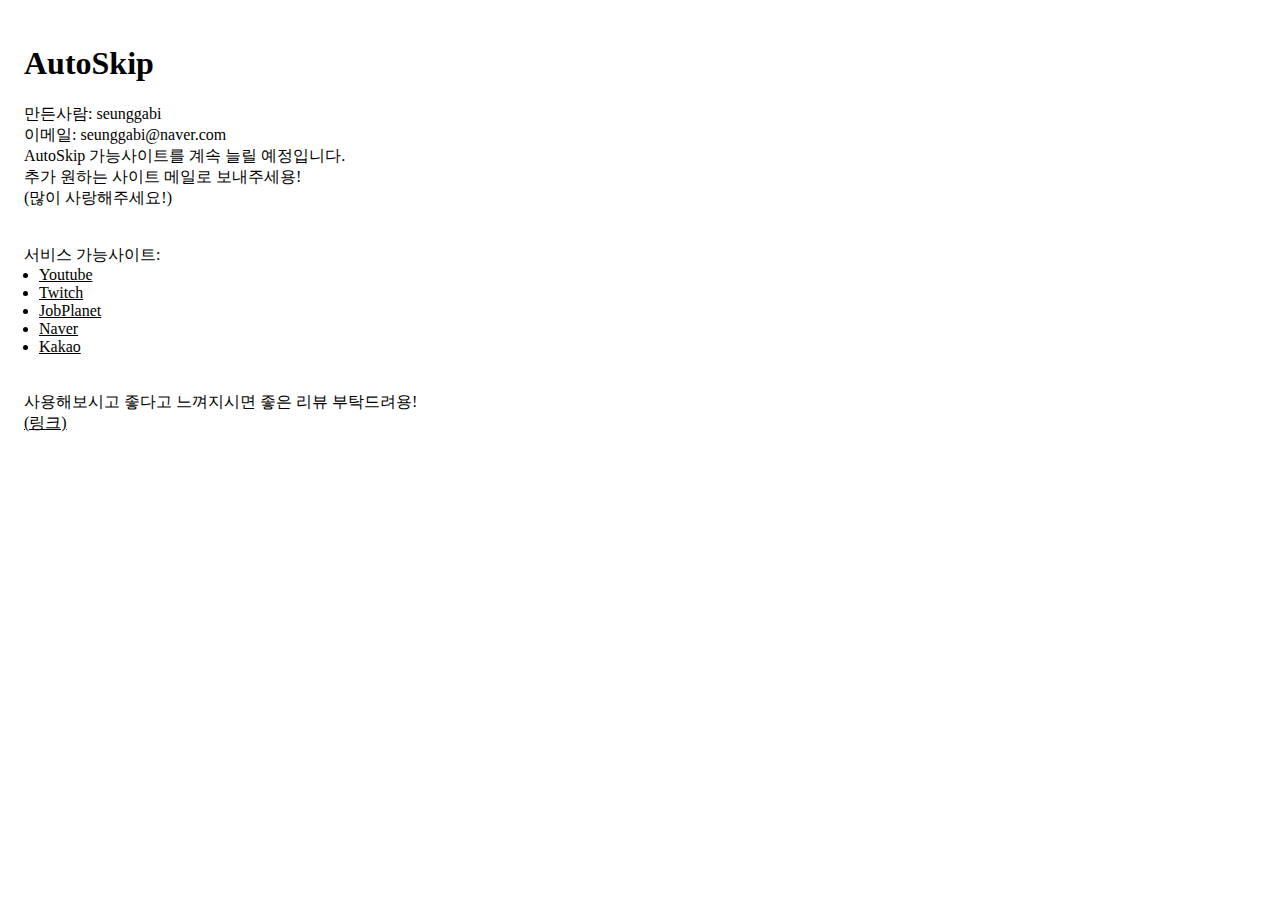
==== popup.html @ 4fdfc6c7 "add kakao" ====
<!doctype html>
<html>
  <head>
    <meta charset="UTF-8" />
    <style>
      body {
        width: 400px;
        padding: 1rem;
      }
      ul, li {
        padding: 0;
        margin: 0;
      }
      li {
        margin-left: 15px;
      }
      a {
        color: black;
      }
    </style>
  </head>
  <body>
    <h1>AutoSkip</h1>
    <div>만든사람: seunggabi</div>
    <div>이메일: seunggabi@naver.com</div>
    <div>AutoSkip 가능사이트를 계속 늘릴 예정입니다.
    <div>추가 원하는 사이트 메일로 보내주세용!</div>
    <div>(많이 사랑해주세요!)</div>
    <br/>
    <br/>
    <div>서비스 가능사이트:</div>
    <ul>
      <li><a href="https://www.youtube.com/" target="_blank">Youtube</a></li>
      <li><a href="https://www.twitch.tv/" target="_blank">Twitch</a></li>
      <li><a href="https://www.jobplanet.co.kr/" target="_blank">JobPlanet</a></li>
      <li><a href="https://tv.naver.com/" target="_blank">Naver</a></li>
      <li><a href="https://tv.kakao.com/" target="_blank">Kakao</a></li>
    </ul>
    <br/>
    <br/>
    <div>
      사용해보시고 좋다고 느껴지시면 좋은 리뷰 부탁드려용!
      <a href="https://chrome.google.com/webstore/detail/autoskip/bmiijndgbkepjhffnidelmdkagfgcnil/reviews?hl=ko"
        target="_blank">(링크)</a>
    </div>
  </body>
</html>
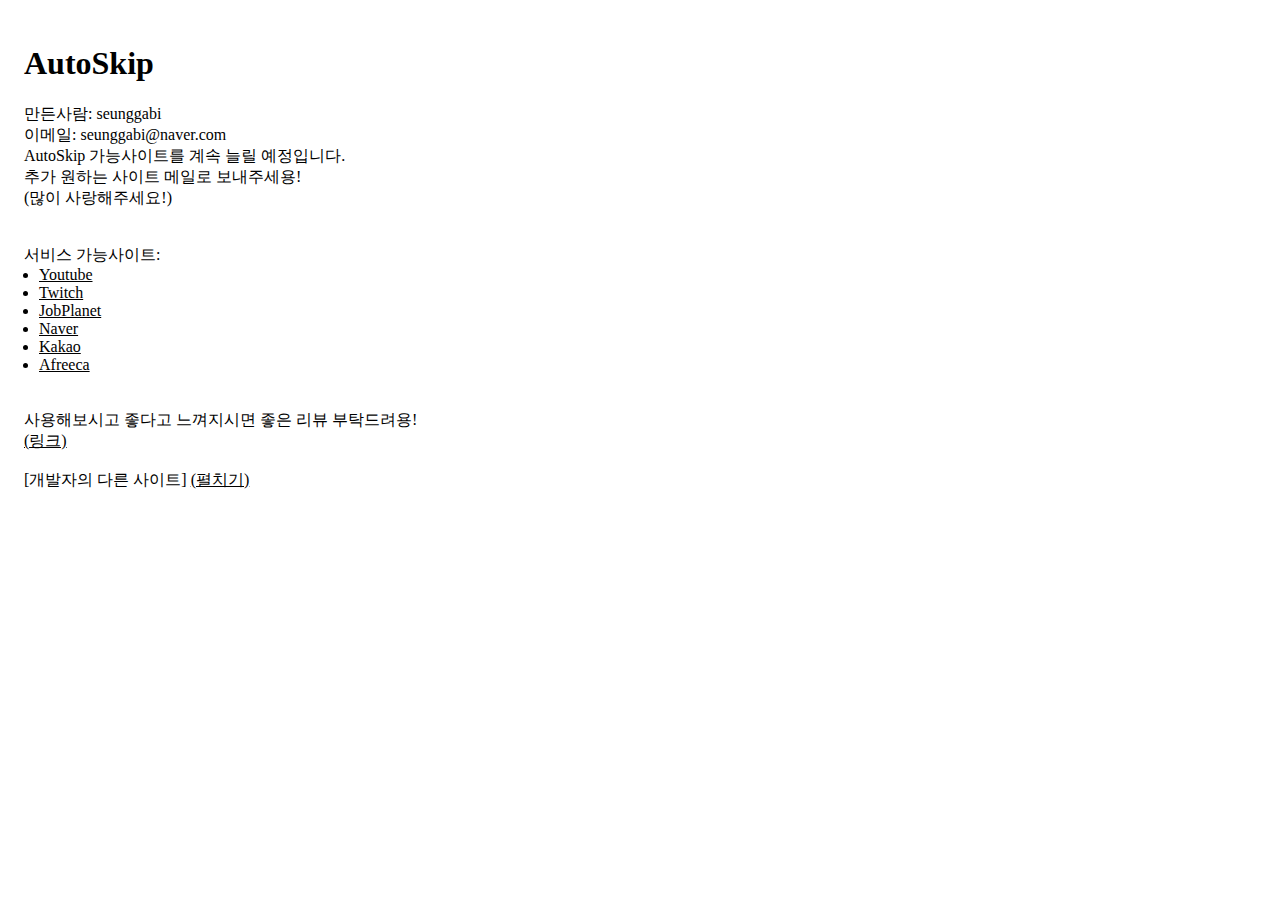
==== commit b1336265: "Merge branch 'develop' of https://github.com/seunggabi/auto-skip into develop" ====
--- a/popup.html
+++ b/popup.html
@@ -17,7 +17,11 @@
       a {
         color: black;
       }
+      .hidden {
+        display: none;
+      }
     </style>
+    <script src="popup_script.js"></script>
   </head>
   <body>
     <h1>AutoSkip</h1>
@@ -35,6 +39,7 @@
       <li><a href="https://www.jobplanet.co.kr/" target="_blank">JobPlanet</a></li>
       <li><a href="https://tv.naver.com/" target="_blank">Naver</a></li>
       <li><a href="https://tv.kakao.com/" target="_blank">Kakao</a></li>
+      <li><a href="http://www.afreecatv.com/" target="_blank">Afreeca</a></li>
     </ul>
     <br/>
     <br/>
@@ -43,5 +48,12 @@
       <a href="https://chrome.google.com/webstore/detail/autoskip/bmiijndgbkepjhffnidelmdkagfgcnil/reviews?hl=ko"
         target="_blank">(링크)</a>
     </div>
+    <br/>
+    <div>
+      [개발자의 다른 사이트] <a href="#" onclick=toggleSiteList()>(펼치기)</a>
+      <div id="siteList" class="hidden">
+        - <a href="http://ExcelMergeTool.com" target="_blank">Excel Merge Tool</a>
+      </div>
+    </div>
   </body>
 </html>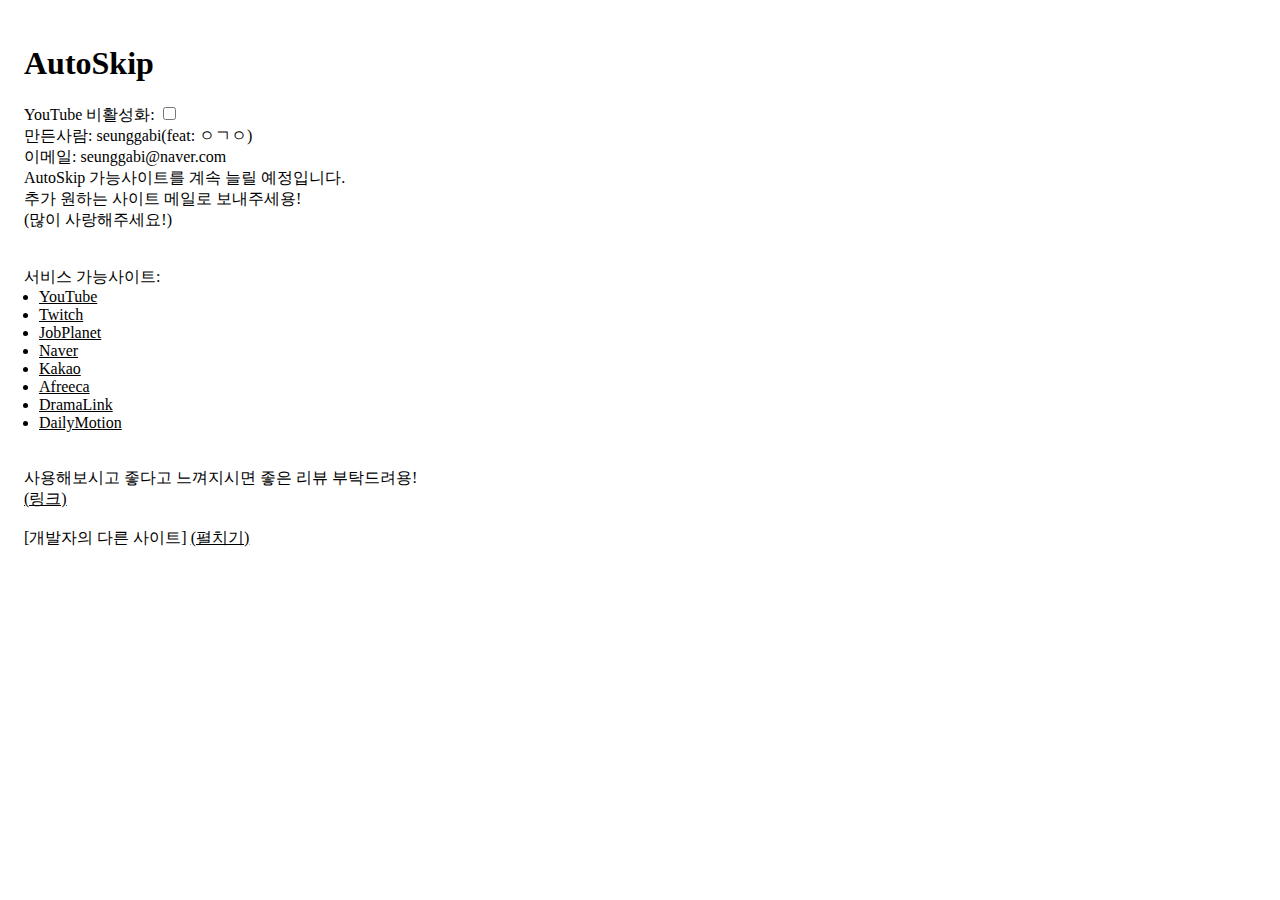
==== commit fb124739: "Youtube ===> YouTube https://tv.naver.com ===> http://tv.naver.com" ====
--- a/popup.html
+++ b/popup.html
@@ -21,11 +21,13 @@
         display: none;
       }
     </style>
+    <script src="config.js"></script>
     <script src="popup_script.js"></script>
   </head>
   <body>
     <h1>AutoSkip</h1>
-    <div>만든사람: seunggabi</div>
+    <div>YouTube 비활성화: <input id="disableCheckbox" type="checkbox"></div>
+    <div>만든사람: seunggabi(feat: ㅇㄱㅇ)</div>
     <div>이메일: seunggabi@naver.com</div>
     <div>AutoSkip 가능사이트를 계속 늘릴 예정입니다.
     <div>추가 원하는 사이트 메일로 보내주세용!</div>
@@ -34,12 +36,14 @@
     <br/>
     <div>서비스 가능사이트:</div>
     <ul>
-      <li><a href="https://www.youtube.com/" target="_blank">Youtube</a></li>
+      <li><a href="https://www.youtube.com/" target="_blank">YouTube</a></li>
       <li><a href="https://www.twitch.tv/" target="_blank">Twitch</a></li>
       <li><a href="https://www.jobplanet.co.kr/" target="_blank">JobPlanet</a></li>
-      <li><a href="https://tv.naver.com/" target="_blank">Naver</a></li>
+      <li><a href="http://tv.naver.com/" target="_blank">Naver</a></li>
       <li><a href="https://tv.kakao.com/" target="_blank">Kakao</a></li>
       <li><a href="http://www.afreecatv.com/" target="_blank">Afreeca</a></li>
+      <li><a href="http://www.dramalink.net/" target="_blank">DramaLink</a></li>
+      <li><a href="http://www.dailymotion.com/" target="_blank">DailyMotion</a></li>
     </ul>
     <br/>
     <br/>
@@ -50,7 +54,7 @@
     </div>
     <br/>
     <div>
-      [개발자의 다른 사이트] <a href="#" onclick=toggleSiteList()>(펼치기)</a>
+      [개발자의 다른 사이트] <a id="siteListButton" href="#">(펼치기)</a>
       <div id="siteList" class="hidden">
         - <a href="http://ExcelMergeTool.com" target="_blank">Excel Merge Tool</a>
       </div>
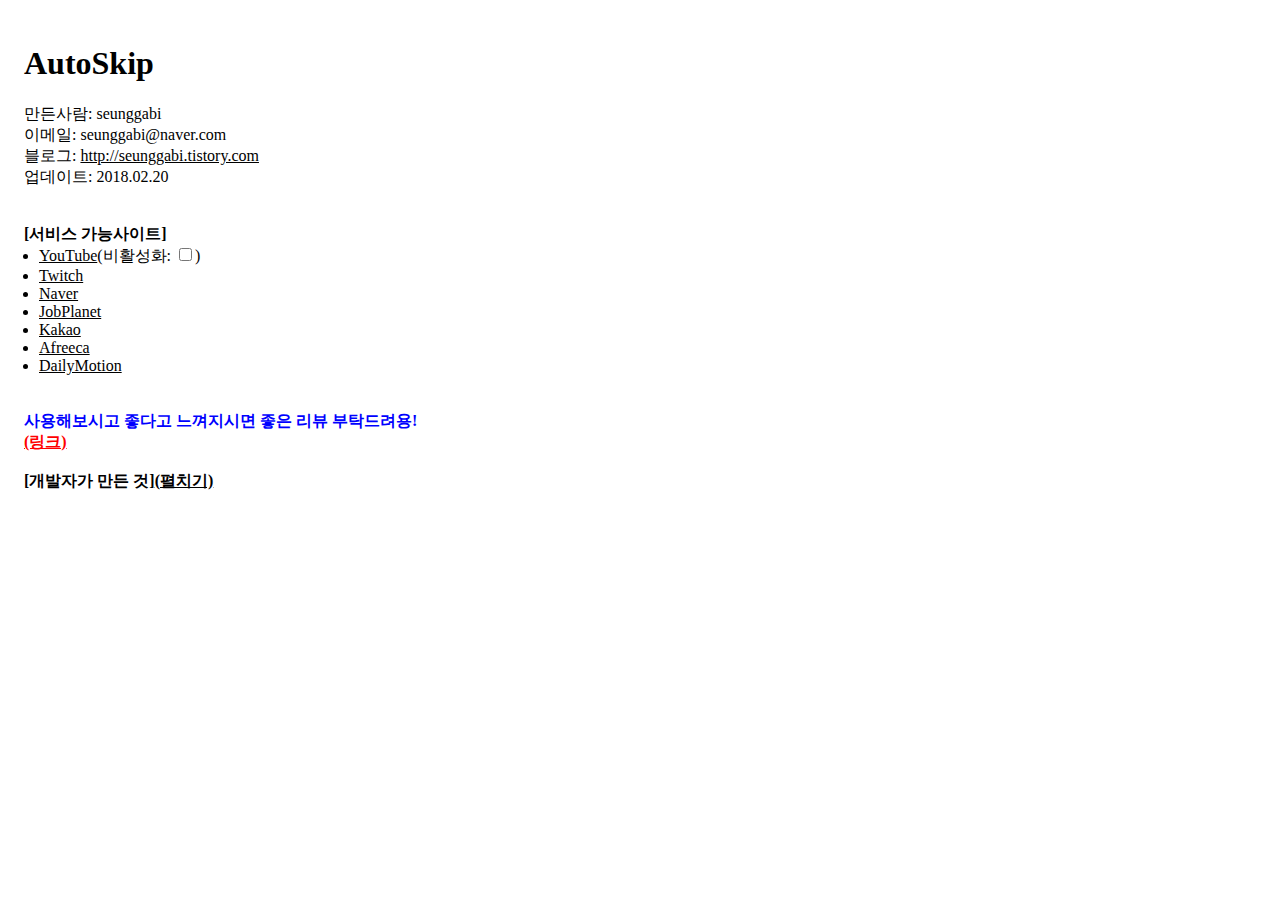
==== commit ec9892f5: "update: auto-refresh" ====
--- a/popup.html
+++ b/popup.html
@@ -4,21 +4,30 @@
     <meta charset="UTF-8" />
     <style>
       body {
-        width: 400px;
-        padding: 1rem;
+        width:400px;
+        padding:1rem;
       }
       ul, li {
-        padding: 0;
-        margin: 0;
+        padding:0;
+        margin:0;
       }
       li {
-        margin-left: 15px;
+        margin-left:15px;
       }
       a {
-        color: black;
+        color:black;
       }
       .hidden {
-        display: none;
+        display:none;
+      }
+      .bold {
+        font-weight:bold;
+      }
+      .blue {
+        color: blue;
+      }
+      .red {
+        color: red;
       }
     </style>
     <script src="config.js"></script>
@@ -26,37 +35,37 @@
   </head>
   <body>
     <h1>AutoSkip</h1>
-    <div>YouTube 비활성화: <input id="disableCheckbox" type="checkbox"></div>
-    <div>만든사람: seunggabi(feat: ㅇㄱㅇ)</div>
+    <div>만든사람: seunggabi</div>
     <div>이메일: seunggabi@naver.com</div>
-    <div>AutoSkip 가능사이트를 계속 늘릴 예정입니다.
-    <div>추가 원하는 사이트 메일로 보내주세용!</div>
-    <div>(많이 사랑해주세요!)</div>
+    <div>블로그: <a href="http://seunggabi.tistory.com" target="_blank">http://seunggabi.tistory.com</a></div>
+    <div>업데이트: 2018.02.20</div>
     <br/>
     <br/>
-    <div>서비스 가능사이트:</div>
+    <div class="bold">[서비스 가능사이트]</div>
     <ul>
-      <li><a href="https://www.youtube.com/" target="_blank">YouTube</a></li>
+      <li><a href="https://www.youtube.com/" target="_blank">YouTube</a>(비활성화: <input id="disableCheckbox" type="checkbox">)</li>
       <li><a href="https://www.twitch.tv/" target="_blank">Twitch</a></li>
+      <li><a href="http://tv.naver.com/" target="_blank">Naver</a></li>
       <li><a href="https://www.jobplanet.co.kr/" target="_blank">JobPlanet</a></li>
-      <li><a href="http://tv.naver.com/" target="_blank">Naver</a></li>
       <li><a href="https://tv.kakao.com/" target="_blank">Kakao</a></li>
       <li><a href="http://www.afreecatv.com/" target="_blank">Afreeca</a></li>
-      <li><a href="http://www.dramalink.net/" target="_blank">DramaLink</a></li>
       <li><a href="http://www.dailymotion.com/" target="_blank">DailyMotion</a></li>
     </ul>
     <br/>
     <br/>
     <div>
-      사용해보시고 좋다고 느껴지시면 좋은 리뷰 부탁드려용!
+      <span class="bold blue">사용해보시고 좋다고 느껴지시면 좋은 리뷰 부탁드려용!</span>
       <a href="https://chrome.google.com/webstore/detail/autoskip/bmiijndgbkepjhffnidelmdkagfgcnil/reviews?hl=ko"
-        target="_blank">(링크)</a>
+        target="_blank" class="bold red">(링크)</a>
     </div>
     <br/>
     <div>
-      [개발자의 다른 사이트] <a id="siteListButton" href="#">(펼치기)</a>
+      <div class="bold">
+        [개발자가 만든 것]<a id="siteListButton" href="#">(펼치기)</a>
+      </div>
       <div id="siteList" class="hidden">
-        - <a href="http://ExcelMergeTool.com" target="_blank">Excel Merge Tool</a>
+        - <a href="http://ExcelMergeTool.com" target="_blank">ExcelMergeTool</a><br>
+        - <a href="https://chrome.google.com/webstore/detail/autorefresh/odipbppcfaaedgdlljgjdfneogahefoj?hl=ko" target="_blank">AutoRefresh</a>
       </div>
     </div>
   </body>
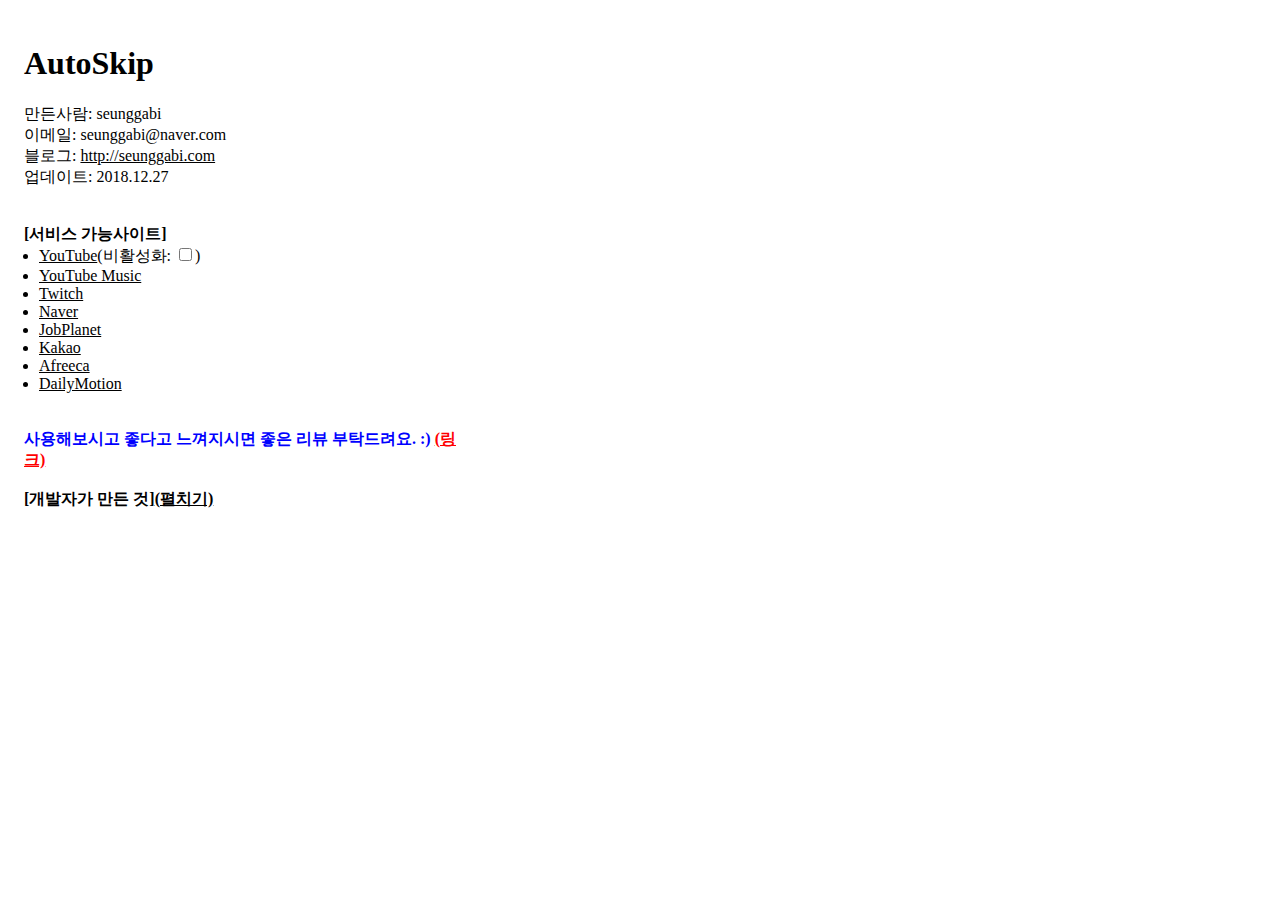
==== commit 264679d6: "feat: add youtube music" ====
--- a/popup.html
+++ b/popup.html
@@ -4,7 +4,7 @@
     <meta charset="UTF-8" />
     <style>
       body {
-        width:400px;
+        width:450px;
         padding:1rem;
       }
       ul, li {
@@ -37,13 +37,14 @@
     <h1>AutoSkip</h1>
     <div>만든사람: seunggabi</div>
     <div>이메일: seunggabi@naver.com</div>
-    <div>블로그: <a href="http://seunggabi.tistory.com" target="_blank">http://seunggabi.tistory.com</a></div>
-    <div>업데이트: 2018.02.20</div>
+    <div>블로그: <a href="http://seunggabi.tistory.com" target="_blank">http://seunggabi.com</a></div>
+    <div>업데이트: 2018.12.27</div>
     <br/>
     <br/>
     <div class="bold">[서비스 가능사이트]</div>
     <ul>
       <li><a href="https://www.youtube.com/" target="_blank">YouTube</a>(비활성화: <input id="disableCheckbox" type="checkbox">)</li>
+      <li><a href="https://www.music.youtube.com/" target="_blank">YouTube Music</a></li>
       <li><a href="https://www.twitch.tv/" target="_blank">Twitch</a></li>
       <li><a href="http://tv.naver.com/" target="_blank">Naver</a></li>
       <li><a href="https://www.jobplanet.co.kr/" target="_blank">JobPlanet</a></li>
@@ -54,7 +55,7 @@
     <br/>
     <br/>
     <div>
-      <span class="bold blue">사용해보시고 좋다고 느껴지시면 좋은 리뷰 부탁드려용!</span>
+      <span class="bold blue">사용해보시고 좋다고 느껴지시면 좋은 리뷰 부탁드려요. :)</span>
       <a href="https://chrome.google.com/webstore/detail/autoskip/bmiijndgbkepjhffnidelmdkagfgcnil/reviews?hl=ko"
         target="_blank" class="bold red">(링크)</a>
     </div>
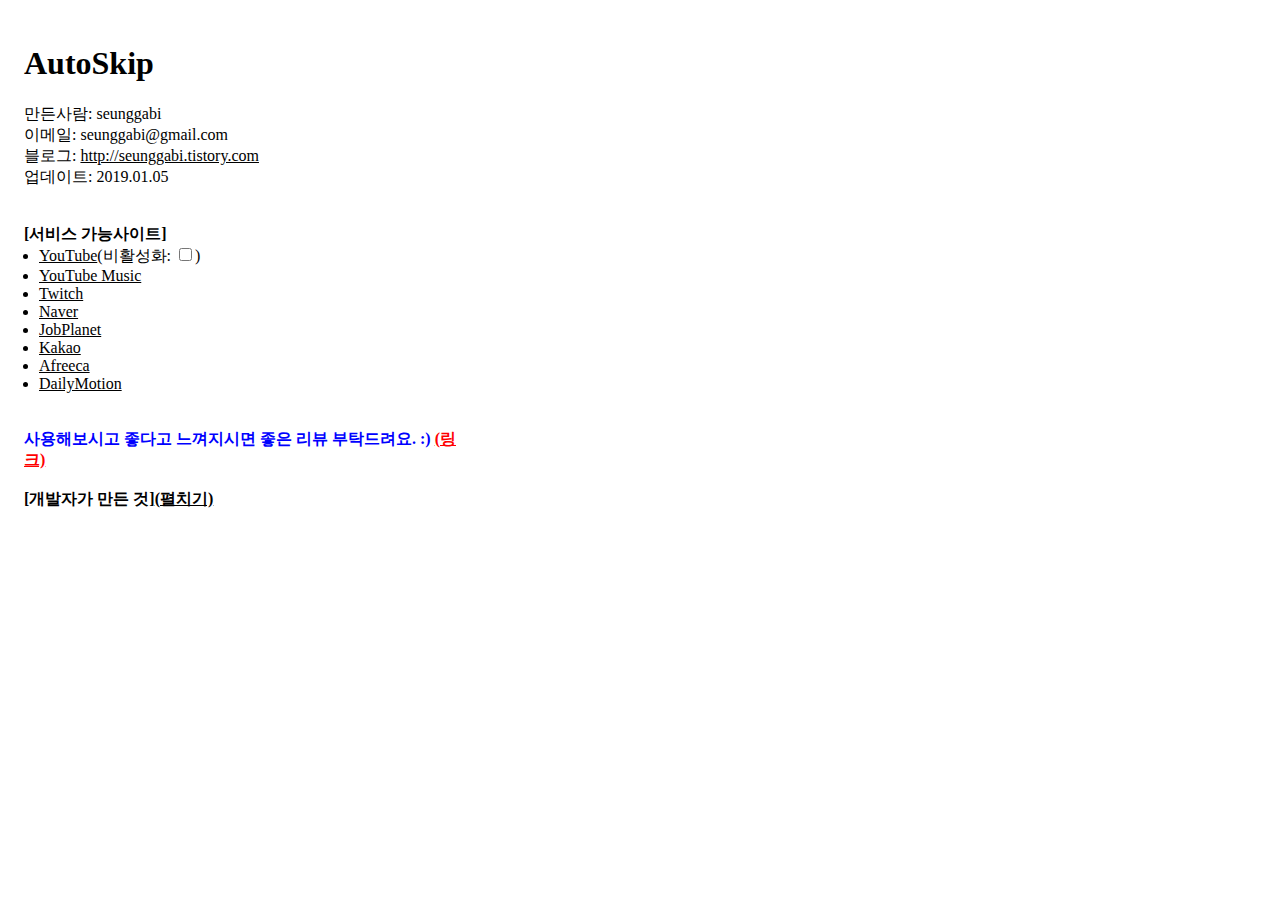
==== commit 8e2694b2: "feat(-): text 변경 및 smartbook 추가" ====
--- a/popup.html
+++ b/popup.html
@@ -36,9 +36,9 @@
   <body>
     <h1>AutoSkip</h1>
     <div>만든사람: seunggabi</div>
-    <div>이메일: seunggabi@naver.com</div>
-    <div>블로그: <a href="http://seunggabi.tistory.com" target="_blank">http://seunggabi.com</a></div>
-    <div>업데이트: 2018.12.27</div>
+    <div>이메일: seunggabi@gmail.com</div>
+    <div>블로그: <a href="http://seunggabi.tistory.com" target="_blank">http://seunggabi.tistory.com</a></div>
+    <div>업데이트: 2019.01.05</div>
     <br/>
     <br/>
     <div class="bold">[서비스 가능사이트]</div>
@@ -65,8 +65,9 @@
         [개발자가 만든 것]<a id="siteListButton" href="#">(펼치기)</a>
       </div>
       <div id="siteList" class="hidden">
-        - <a href="http://ExcelMergeTool.com" target="_blank">ExcelMergeTool</a><br>
-        - <a href="https://chrome.google.com/webstore/detail/autorefresh/odipbppcfaaedgdlljgjdfneogahefoj?hl=ko" target="_blank">AutoRefresh</a>
+        <!-- - <a href="http://ExcelMergeTool.com" target="_blank">ExcelMergeTool</a><br> -->
+        - <a href="https://chrome.google.com/webstore/detail/autorefresh/odipbppcfaaedgdlljgjdfneogahefoj?hl=ko" target="_blank">AutoRefresh</a><br>
+        - <a href="http://34.196.171.56:3000" target="_blank">SmartBook</a><br>
       </div>
     </div>
   </body>
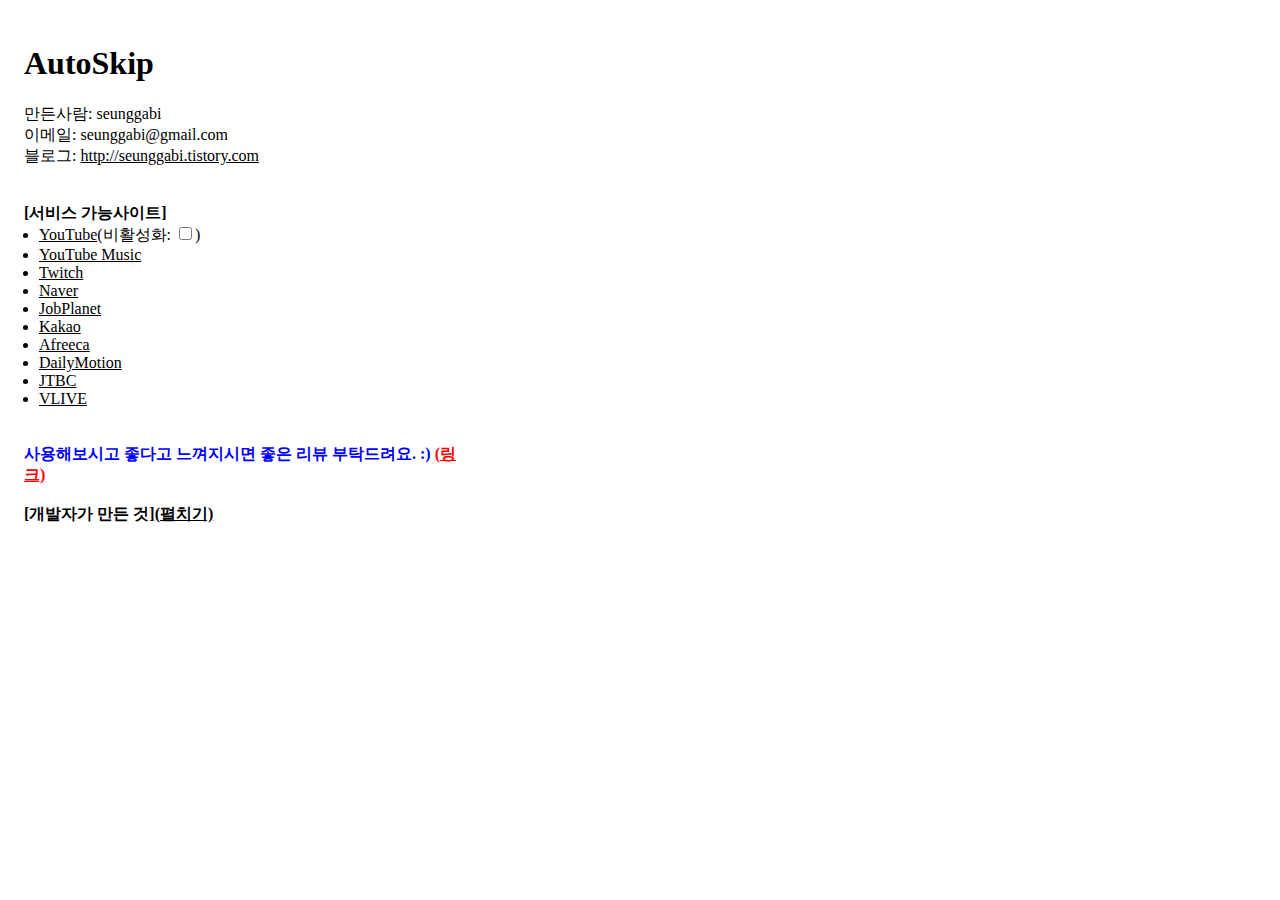
==== commit bfa77728: "Merge branch 'develop' of https://github.com/seunggabi/auto-skip" ====
--- a/popup.html
+++ b/popup.html
@@ -38,7 +38,6 @@
     <div>만든사람: seunggabi</div>
     <div>이메일: seunggabi@gmail.com</div>
     <div>블로그: <a href="http://seunggabi.tistory.com" target="_blank">http://seunggabi.tistory.com</a></div>
-    <div>업데이트: 2019.01.05</div>
     <br/>
     <br/>
     <div class="bold">[서비스 가능사이트]</div>
@@ -51,6 +50,8 @@
       <li><a href="https://tv.kakao.com/" target="_blank">Kakao</a></li>
       <li><a href="http://www.afreecatv.com/" target="_blank">Afreeca</a></li>
       <li><a href="http://www.dailymotion.com/" target="_blank">DailyMotion</a></li>
+      <li><a href="http://news.jtbc.joins.com" target="_blank">JTBC</a></li>
+      <li><a href="http://vlive.tv" target="_blank">VLIVE</a></li>
     </ul>
     <br/>
     <br/>
@@ -67,8 +68,8 @@
       <div id="siteList" class="hidden">
         <!-- - <a href="http://ExcelMergeTool.com" target="_blank">ExcelMergeTool</a><br> -->
         - <a href="https://chrome.google.com/webstore/detail/autorefresh/odipbppcfaaedgdlljgjdfneogahefoj?hl=ko" target="_blank">AutoRefresh</a><br>
-        - <a href="http://34.196.171.56:3000" target="_blank">SmartBook</a><br>
+        - <a href="http://smartboook.com" target="_blank">SmartBoook</a><br>
       </div>
     </div>
   </body>
-</html>+</html>
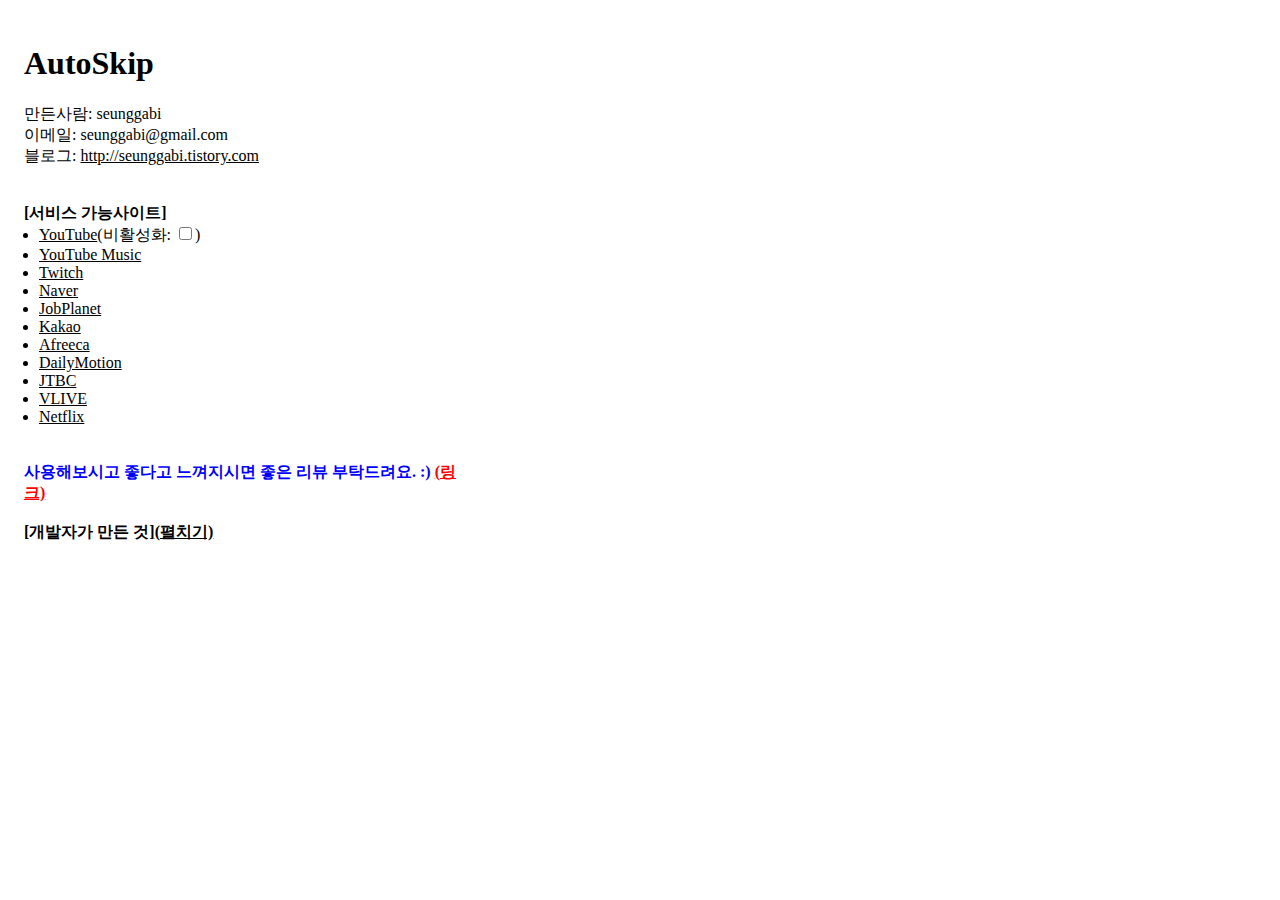
==== commit f19ad04e: "feat(-): insta-follower-bot & version" ====
--- a/popup.html
+++ b/popup.html
@@ -52,6 +52,7 @@
       <li><a href="http://www.dailymotion.com/" target="_blank">DailyMotion</a></li>
       <li><a href="http://news.jtbc.joins.com" target="_blank">JTBC</a></li>
       <li><a href="http://vlive.tv" target="_blank">VLIVE</a></li>
+      <li><a href="http://netflix.com" target="_blank">Netflix</a></li>
     </ul>
     <br/>
     <br/>
@@ -67,8 +68,9 @@
       </div>
       <div id="siteList" class="hidden">
         <!-- - <a href="http://ExcelMergeTool.com" target="_blank">ExcelMergeTool</a><br> -->
-        - <a href="https://chrome.google.com/webstore/detail/autorefresh/odipbppcfaaedgdlljgjdfneogahefoj?hl=ko" target="_blank">AutoRefresh</a><br>
-        - <a href="http://smartboook.com" target="_blank">SmartBoook</a><br>
+        - <a href="https://seunggabi.tistory.com/entry/insta-follwer-%EC%9D%B8%EC%8A%A4%ED%83%80%EA%B7%B8%EB%9E%A8-%ED%8C%94%EB%A1%9C%EC%9B%8C-%EC%88%98-%EC%B9%B4%EC%9A%B4%ED%8A%B8-%EB%B4%87" >insta-follwer-bot</a>
+        - <a href="https://chrome.google.com/webstore/detail/autorefresh/odipbppcfaaedgdlljgjdfneogahefoj?hl=ko" target="_blank">auto-refresh</a><br>
+        - <a href="http://smartboook.com" target="_blank">smart-boook</a><br>
       </div>
     </div>
   </body>
